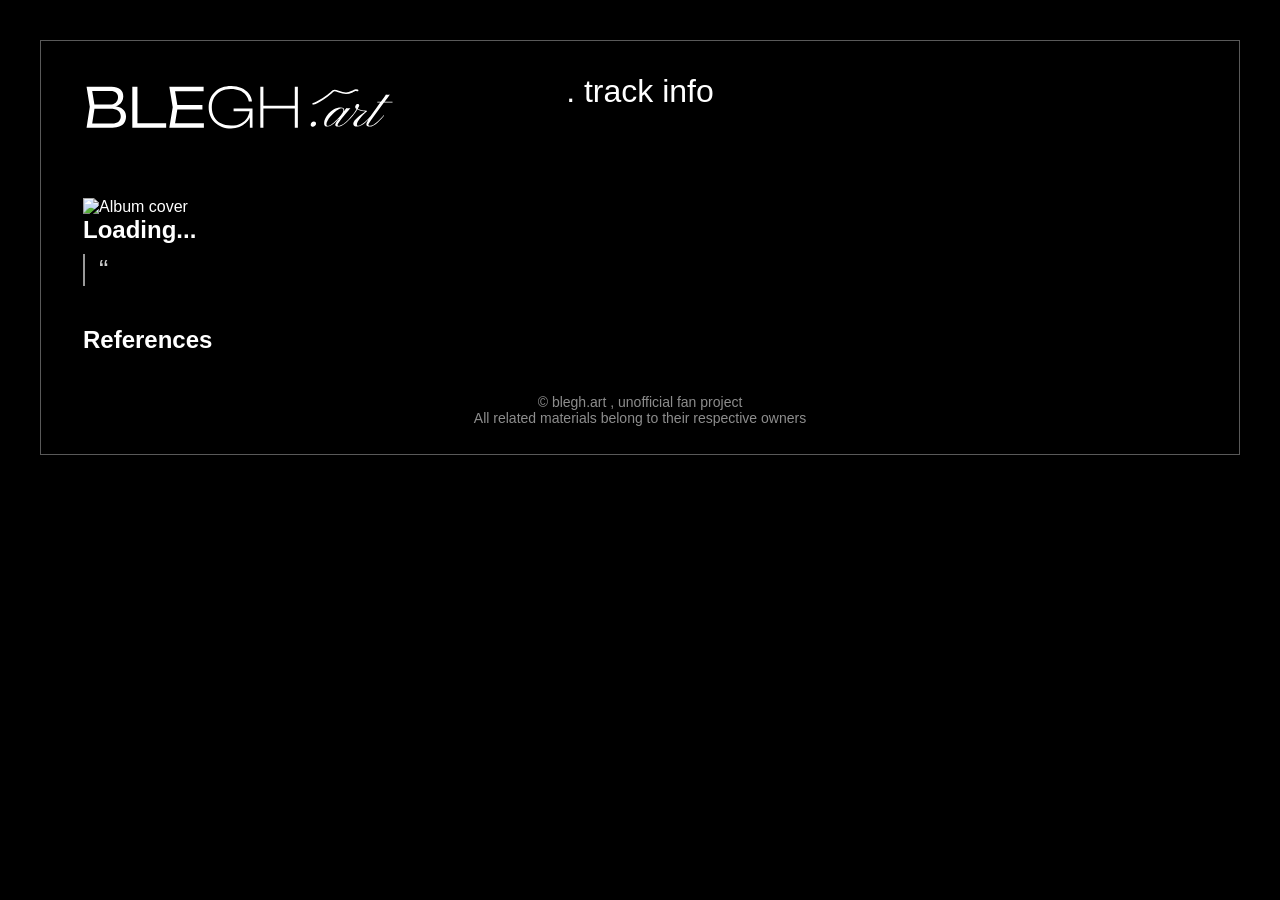
==== track/index.html @ 04f258fd "Create index.html" ====
<!DOCTYPE html>
<html lang="en">

<head>

    <meta charset="UTF-8">

    <meta name="viewport"
          content="width=device-width, initial-scale=1.0">

    <title>Track | blegh.art</title>

    <meta property="og:title" content="blegh.art">

    <meta property="og:description"
          content="Track information">

    <meta property="og:image"
          content="../images/og-main.png">

    <meta property="og:type"
          content="website">

    <link rel="stylesheet"
          href="../style.css">

    <link rel="stylesheet"
          href="style.css">

</head>

<body>

<div class="page">

    <!-- RIGHT PARALLAX TITLE -->

    <div class="track-wall" id="track-wall"></div>

    <!-- HEADER -->

    <header class="top-header">

        <a href="../" class="logo">

            <img src="../logo.svg"
                 alt="blegh.art">

        </a>

        <div class="page-title">

            . track info

        </div>

        <div></div>

    </header>



    <!-- TRACK -->

    <main class="track-layout">

        <section class="track-header">

            <img
                id="track-cover"
                class="track-cover"
                src="../images/albums/placeholder.jpg"
                alt="Album cover">

            <div class="track-meta">

                <h1 id="track-title">

                    Loading...

                </h1>

                <div
                    id="track-album"
                    class="track-album">

                </div>

                <div
                    id="track-length"
                    class="track-length">

                </div>

                <div
                    class="track-links"
                    id="track-links">

                </div>

            </div>

        </section>



        <!-- QUOTE -->

        <section class="quote-block">

            <section class="quote-main">

                <span class="quote-mark">

                    “

                </span>

                <p
                    id="track-quote"
                    class="quote-text">

                </p>

            </section>

        </section>



        <!-- SHORT DESCRIPTION -->

        <section
            id="track-short"
            class="track-short">

        </section>



        <!-- LONG DESCRIPTION -->

        <section
            id="track-description"
            class="track-description">

        </section>



        <!-- REFERENCES -->

        <section class="references">

            <h2>

                References

            </h2>

            <div id="references-list">

                <!-- JS -->

            </div>

        </section>



        <!-- REFERENCE TREE -->

        <section
            class="reference-tree"
            id="reference-tree">

            <!-- later -->

        </section>

    </main>



    <footer>

        © <span id="copyright-year"></span> blegh.art , unofficial fan project

        <br>

        All related materials belong to their respective owners

    </footer>

</div>

<script src="script.js"></script>

</body>

</html>
---- style.css ----
:root{
    --bg:#000000;
    --panel:#050505;
    --white:#ffffff;
    --muted:#8a8a8a;
    --line:#2a2a2a;
    --red:#ff5c5c;
    --yellow:#d9c47a;

    --max-width:1300px;
    --transition:0.2s ease;
}

*{
    margin:0;
    padding:0;
    box-sizing:border-box;
}

html{
    scroll-behavior:smooth;
}

body{
    background:var(--bg);
    color:var(--white);
    font-family:Helvetica Neue, Arial, sans-serif;
    min-height:100vh;
    padding:40px;
}

.page{
    max-width:var(--max-width);
    margin:0 auto;
    border:1px solid rgba(255,255,255,.35);
    padding:32px 42px 28px;
}

a{
    color:inherit;
    text-decoration:none;
}

img{
    display:block;
    max-width:100%;
}

.top-header{
    display:grid;
    grid-template-columns:1fr auto 1fr;
    align-items:start;
    gap:30px;
    margin-bottom:48px;
}

.logo img{
    width:310px;
}

.page-title{
    font-size:32px;
    font-weight:400;
    text-align:center;
}

.site-description{
    justify-self:end;
    max-width:330px;
    text-align:right;
    font-size:20px;
    line-height:1.25;
}

.hero{
    display:grid;
    grid-template-columns:minmax(0,720px) 1fr;
    gap:70px;
}

.today{
    margin-bottom:30px;
}

.today span{
    font-size:32px;
    font-weight:700;
}

.today strong{
    display:inline-block;
    margin-left:12px;
    font-size:48px;
    font-weight:300;
}

.news-card{
    display:grid;
    grid-template-columns:230px 1fr;
    gap:20px;
    margin-bottom:28px;
}

.news-image{
    width:230px;
    height:230px;
    object-fit:cover;
    background:#111;
}

.news-years{
    color:var(--muted);
    font-size:18px;
    margin-bottom:8px;
}

.news-description{
    font-size:18px;
    line-height:1.15;
    margin-bottom:18px;
}

.news-links{
    display:flex;
    flex-direction:column;
    gap:6px;
}

.news-links a{
    color:#7d7dff;
    width:max-content;
}

.news-links a:hover{
    text-decoration:underline;
}

.menu{
    list-style:none;
    display:flex;
    flex-direction:column;
    align-items:flex-end;
    gap:24px;
    padding-top:120px;
}

.menu a{
    color:var(--red);
    text-transform:uppercase;
    font-size:24px;
    font-weight:300;
    transition:var(--transition);
}

.menu a:hover{
    transform:translateX(-8px);
}

.quote-block{
    margin:10px 0 40px;
}

.quote-main{
    border-left:2px solid rgba(255,255,255,.6);
    padding-left:14px;
    display:inline-block;
}

.quote-source{
    margin-top:12px;
    margin-left:16px;
}

.quote-mark{
    display:block;
    font-size:28px;
    opacity:.8;
}

.quote-text{
    font-size:20px;
    max-width:650px;
}

.albums{
    margin-top:25px;
}

.album-row{
    position:relative;
    display:flex;
    justify-content:flex-end;
    align-items:center;
    min-height:42px;
    margin:2px 0 14px;
}

.album-row::before{
    content:"";
    position:absolute;
    left:0;
    right:0;
    top:50%;
    border-top:1px dashed var(--line);
    z-index:0;
}

.album-link{
    position:relative;
    z-index:1;
    background:var(--bg);
    padding-left:12px;
    font-size:20px;
    color:var(--album-color,#cfcfcf);
    transition:var(--transition);
}

.album-link:hover{
    color:#fff;
}

.album-link.highlight{
    color:var(--yellow);
}

.album-year{
    color:#fff;
}

footer{
    text-align:center;
    margin-top:40px;
    color:#8d8d8d;
    font-size:14px;
}

.quote-block{
    position:relative;
}

.quote-source{

    margin-top:14px;

    font-size:14px;

    line-height:1.4;

    color:#6d6d6d;

    opacity:0;

    transform:translateY(4px);

    transition:.25s ease;

    pointer-events:none;

}

.quote-block:hover .quote-source{

    opacity:1;

    transform:translateY(0);

}

.quote-track{

    color:#d8d8d8;

}

.quote-album{

    color:#8b8b8b;

}

@media (max-width: 1100px){

    .hero{
        grid-template-columns:1fr;
        gap:30px;
    }

    .menu{
        padding-top:0;
        align-items:flex-start;
    }

    .top-header{
        grid-template-columns:1fr;
    }

    .page-title,
    .site-description{
        text-align:left;
        justify-self:start;
    }
}

@media (max-width: 768px){

    body{
        padding:12px;
    }

    .page{
        padding:20px;
    }

    .logo img{
        width:220px;
    }

    .today strong{
        display:block;
        margin-left:0;
        margin-top:8px;
        font-size:36px;
    }

    .news-card{
        grid-template-columns:1fr;
    }

    .news-image{
        width:100%;
        height:auto;
        aspect-ratio:1/1;
    }

    .menu a{
        font-size:20px;
    }

    .album-link{
        font-size:16px;
    }
}
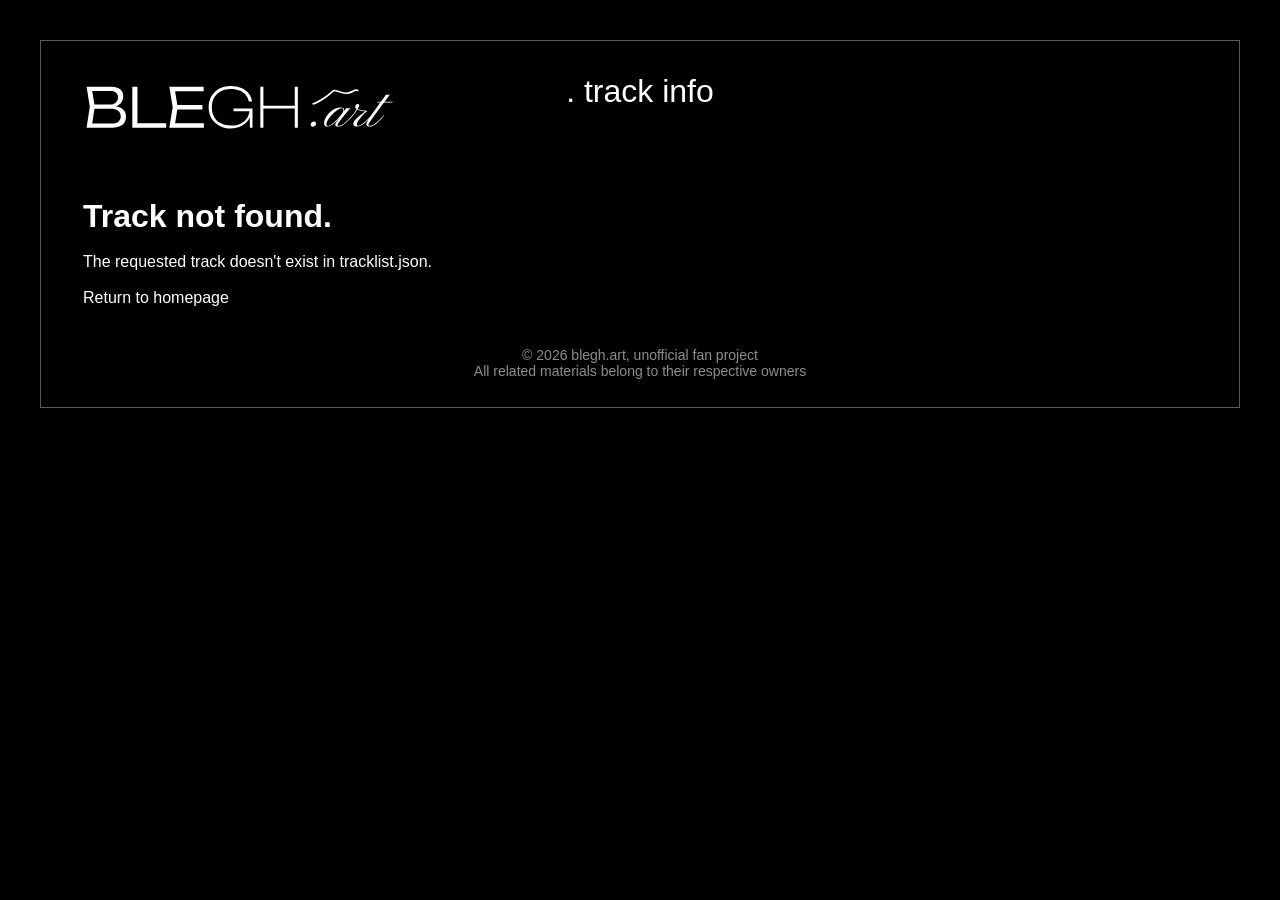
==== commit e2686d85: "Update index.html" ====
--- a/track/index.html
+++ b/track/index.html
@@ -21,11 +21,8 @@
     <meta property="og:type"
           content="website">
 
-    <link rel="stylesheet"
-          href="../style.css">
-
-    <link rel="stylesheet"
-          href="style.css">
+    <link rel="stylesheet" href="../style.css">
+    <link rel="stylesheet" href="style.css">
 
 </head>
 
@@ -42,16 +39,11 @@
     <header class="top-header">
 
         <a href="../" class="logo">
-
-            <img src="../logo.svg"
-                 alt="blegh.art">
-
+            <img src="../logo.svg" alt="blegh.art">
         </a>
 
         <div class="page-title">
-
             . track info
-
         </div>
 
         <div></div>
@@ -75,27 +67,23 @@
             <div class="track-meta">
 
                 <h1 id="track-title">
-
                     Loading...
-
                 </h1>
 
                 <div
                     id="track-album"
                     class="track-album">
-
                 </div>
 
                 <div
                     id="track-length"
                     class="track-length">
-
                 </div>
 
+                <!-- JS сам генерирует ссылки -->
                 <div
-                    class="track-links"
-                    id="track-links">
-
+                    id="track-links"
+                    class="track-links">
                 </div>
 
             </div>
@@ -111,15 +99,12 @@
             <section class="quote-main">
 
                 <span class="quote-mark">
-
                     “
-
                 </span>
 
                 <p
-                    id="track-quote"
+                    id="quote"
                     class="quote-text">
-
                 </p>
 
             </section>
@@ -133,17 +118,15 @@
         <section
             id="track-short"
             class="track-short">
-
         </section>
 
 
 
-        <!-- LONG DESCRIPTION -->
+        <!-- DESCRIPTION -->
 
         <section
             id="track-description"
             class="track-description">
-
         </section>
 
 
@@ -153,29 +136,20 @@
         <section class="references">
 
             <h2>
-
                 References
-
             </h2>
 
-            <div id="references-list">
-
-                <!-- JS -->
-
-            </div>
+            <div id="references-list"></div>
 
         </section>
 
 
 
-        <!-- REFERENCE TREE -->
+        <!-- TREE (будет позже) -->
 
         <section
-            class="reference-tree"
-            id="reference-tree">
-
-            <!-- later -->
-
+            id="reference-tree"
+            class="reference-tree">
         </section>
 
     </main>
@@ -184,7 +158,7 @@
 
     <footer>
 
-        © <span id="copyright-year"></span> blegh.art , unofficial fan project
+        © <span id="copyright-year"></span> blegh.art, unofficial fan project
 
         <br>
 
@@ -197,5 +171,4 @@
 <script src="script.js"></script>
 
 </body>
-
 </html>
--- a/track/style.css
+++ b/track/style.css
@@ -0,0 +1,403 @@
+/* =========================================
+   TRACK PAGE
+========================================= */
+
+.track-layout{
+    position:relative;
+}
+
+/* =========================================
+   HEADER
+========================================= */
+
+.track-header{
+    display:grid;
+    grid-template-columns:260px 1fr;
+    gap:36px;
+    align-items:start;
+    margin-bottom:28px;
+}
+
+.track-cover{
+    width:260px;
+    aspect-ratio:1;
+    object-fit:cover;
+    background:#111;
+}
+
+.track-meta{
+    display:flex;
+    flex-direction:column;
+    justify-content:flex-start;
+}
+
+.track-meta h1{
+    font-size:64px;
+    font-weight:300;
+    line-height:1;
+    margin:0;
+}
+
+.track-album{
+    margin-top:10px;
+    font-size:32px;
+    font-weight:300;
+    line-height:1.05;
+    color:#ffffff;
+}
+
+.track-year{
+    opacity:.45;
+}
+
+.track-length{
+    margin-top:8px;
+    font-size:58px;
+    color:rgba(255,255,255,.45);
+    font-weight:300;
+}
+
+/* =========================================
+   LINKS
+========================================= */
+
+.track-links{
+    display:flex;
+    flex-direction:column;
+    align-items:flex-start;
+    gap:4px;
+    margin-top:28px;
+}
+
+.track-links a{
+    color:#7f7dff;
+    font-size:22px;
+    transition:.2s;
+}
+
+.track-links a:hover{
+    color:#ffffff;
+}
+
+/* =========================================
+   QUOTE
+========================================= */
+
+.quote-block{
+    margin:34px 0;
+}
+
+.quote-main{
+    display:inline-block;
+    border-left:2px solid rgba(255,255,255,.6);
+    padding-left:14px;
+}
+
+.quote-mark{
+    display:block;
+    font-size:26px;
+    opacity:.8;
+}
+
+.quote-text{
+    font-size:22px;
+    line-height:1.45;
+    max-width:820px;
+}
+
+/* =========================================
+   SHORT DESCRIPTION
+========================================= */
+
+.track-short{
+    margin-bottom:34px;
+    font-size:20px;
+    color:rgba(255,255,255,.45);
+    font-weight:600;
+}
+
+/* =========================================
+   LONG DESCRIPTION
+========================================= */
+
+.track-description{
+
+    max-width:930px;
+
+    font-size:22px;
+
+    line-height:1.22;
+
+    white-space:pre-line;
+
+    margin-bottom:55px;
+
+}
+
+/* =========================================
+   REFERENCES
+========================================= */
+
+.references{
+
+    max-width:930px;
+
+}
+
+.references h2{
+
+    font-size:28px;
+
+    font-weight:500;
+
+    margin-bottom:18px;
+
+}
+
+.reference{
+
+    margin-bottom:18px;
+
+}
+
+.reference-button{
+
+    cursor:pointer;
+
+    display:inline-block;
+
+    font-size:18px;
+
+    color:#d0d0d0;
+
+    transition:.2s;
+
+}
+
+.reference-button:hover{
+
+    color:#fff;
+
+}
+
+.reference-button.active{
+
+    font-weight:700;
+
+    color:#fff;
+
+}
+
+.reference-content{
+
+    display:none;
+
+    margin-top:16px;
+
+    padding-left:20px;
+
+}
+
+.reference-content.active{
+
+    display:block;
+
+}
+
+.reference-row{
+
+    display:flex;
+
+    align-items:center;
+
+    gap:16px;
+
+    margin:14px 0;
+
+}
+
+.reference-row img{
+
+    width:48px;
+
+    height:48px;
+
+    object-fit:cover;
+
+}
+
+.reference-arrow{
+
+    font-size:26px;
+
+    opacity:.7;
+
+}
+
+.reference-lyrics{
+
+    font-size:18px;
+
+    line-height:1.35;
+
+}
+
+/* =========================================
+   TREE
+========================================= */
+
+.reference-tree{
+
+    margin-top:60px;
+
+    margin-bottom:40px;
+
+    font-size:48px;
+
+    font-weight:300;
+
+    color:rgba(255,255,255,.35);
+
+}
+
+/* =========================================
+   RIGHT TITLE
+========================================= */
+
+.track-wall{
+
+    position:fixed;
+
+    top:-200px;
+
+    right:-20px;
+
+    writing-mode:vertical-rl;
+
+    text-orientation:mixed;
+
+    font-size:150px;
+
+    font-weight:700;
+
+    letter-spacing:8px;
+
+    color:transparent;
+
+    -webkit-text-stroke:2px rgba(255,255,255,.25);
+
+    pointer-events:none;
+
+    user-select:none;
+
+    z-index:0;
+
+    line-height:.82;
+
+}
+
+/* =========================================
+   CONTENT ABOVE WALL
+========================================= */
+
+.track-layout,
+.top-header,
+footer{
+
+    position:relative;
+
+    z-index:2;
+
+}
+
+/* =========================================
+   MOBILE
+========================================= */
+
+@media (max-width:900px){
+
+.track-header{
+
+    grid-template-columns:1fr;
+
+}
+
+.track-cover{
+
+    width:100%;
+
+    max-width:420px;
+
+}
+
+.track-meta h1{
+
+    font-size:46px;
+
+}
+
+.track-album{
+
+    font-size:26px;
+
+}
+
+.track-length{
+
+    font-size:42px;
+
+}
+
+.track-description{
+
+    font-size:19px;
+
+}
+
+.track-wall{
+
+    display:none;
+
+}
+
+}
+
+@media (max-width:600px){
+
+.track-meta h1{
+
+    font-size:36px;
+
+}
+
+.track-album{
+
+    font-size:22px;
+
+}
+
+.track-length{
+
+    font-size:34px;
+
+}
+
+.track-links a{
+
+    font-size:18px;
+
+}
+
+.track-description{
+
+    font-size:17px;
+
+}
+
+.reference-tree{
+
+    font-size:30px;
+
+}
+
+}
